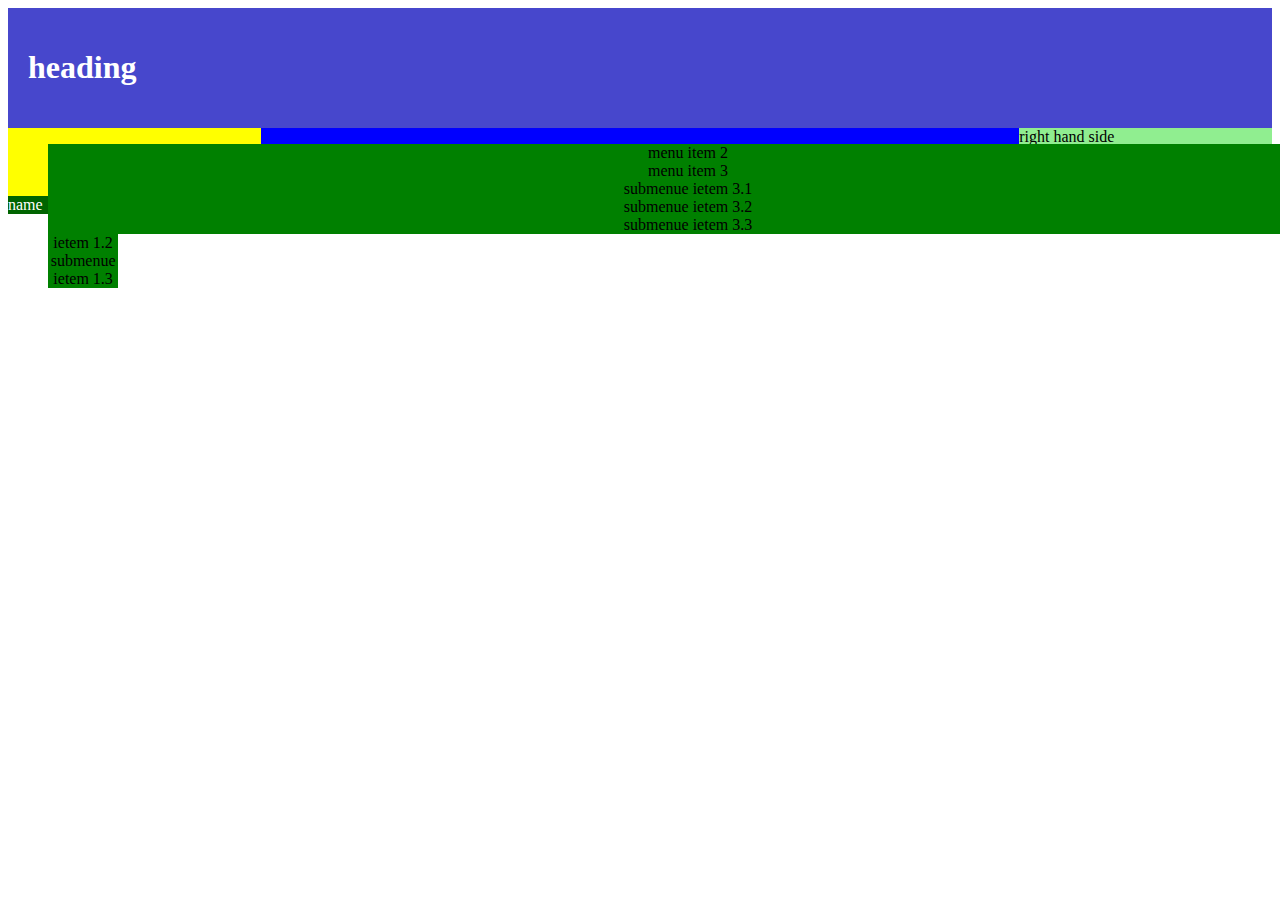
==== exercise1.html @ 10d3788b "initial commit" ====
<!DOCTYPE html>
<html lang="en">
<head>
	
	<meta charset="UTF-8">
	<meta http-equiv="X-UA-Compatible" content="IE=edge">
	<meta name="viewport" content="width=device-width, initial-scale=1.0">
	<link rel="stylesheet" href="exercise1.css" media="screen and (min-width:1000px)" />
	<link rel="stylesheet" href="mobile.css" media="screen and  (max-width: 1000px)"/>
	<title>Document</title>

</head>
<body id="clicked">

<a href="#clicked"  class="shownav"></a>
<a href="#" class="hidenav">x</a>

<header>
	<h1>heading</h1>
</header>
<nav>

	<ul>
		<li>menu item 1
			<ul>
				<li>submenue ietem 1.1</li>
					<li>submenue ietem 1.2</li>
						<li>submenue ietem 1.3</li>

			</ul>
			</li>
			<ul>
		<li>menu item 2
			<ul>
				<li>submenue ietem 2.1</li>
					<li>submenue ietem 2.2</li>
						<li>submenue ietem 2.3</li>

			</ul>
			</li>
			<ul>
		<li>menu item 3
			<ul>
				<li>submenue ietem 3.1</li>
					<li>submenue ietem 3.2</li>
						<li>submenue ietem 3.3</li>

			</ul>
			</li>
</nav>
<main>
	<p>Lorem ipsum dolor sit amet consectetur adipisicing elit. Quo distinctio laudantium est voluptate nemo repellendus error recusandae accusamus quos omnis at ipsam, illum voluptates laborum quae nisi delectus vero quaerat?</p>
</main>
<aside>
	right hand side
</aside>
<footer>
	name
</footer>



</body>
</html>
---- exercise1.css ----
body{
    display: grid;
    grid-template-columns: 20% 60% 20%;
    grid-template-rows: auto;
    grid-template-areas: "header header header"
                          "nav main aside"
                          "footer footer footer";


                              
}

header{
    background-color: rgb(71, 71, 204);
    color: white;
    padding: 20px;
    grid-area: header;
}

nav{
    background-color: yellow;
     grid-area:nav;
}
nav ul{
    list-style-type: none;
    display: grid;
    grid-template-columns: 33% 33% 33%;
    text-align: center;
}
nav > ul > li{
    position: relative;
}

nav ul ul{
    position: absolute;
    display: block;
    background-color: green;
    padding: 0;
    width: 100%;
}

nav > ul > li:hover ul {
    display: block;
}
main{
    background-color: blue;
     grid-area:main;
     color: white;

}
aside{
    background-color: lightgreen;
     grid-area:aside;

}
footer{
    background-color: darkgreen;
    color: white;
     grid-area:footer;
}
---- mobile.css ----
body{
    display: grid;
    grid-template-columns: 20% 60% 20%;
    grid-template-rows: auto;
    grid-template-areas: "header header header"
                          "nav nav nav"
                          "main main main"
                          "aside aside aside"
                          "footer footer footer";


                              
}
header{
    background-color: rgb(71, 71, 204);
    color: white;
    padding: 20px;
    grid-area: header;
}


nav{
    display: none;
background-color: yellow; 
position: fixed;
top: 0;
left: 50%;
width: 50%;
    height: 100vh;
}



main{
 
    background-color: blue;
    color: white;
     grid-area:main;

}
aside{
    background-color: lightgreen;
     grid-area:aside;

}
footer{
    background-color: darkgreen;
    color: white;
     grid-area:footer;
}
     

.shownav {
height: 0.8em;
    width: 1.25em;
    display: block;
    border-top: 0.2em solid orange;
    border-bottom: 0.2em solid orange;
   border-radius: 0.1em;
}
 .shownav:before { 
     content: '';
    position: absolute;
    width: 1.25em;
    margin-top: 0.3em;
   
    border-top: 0.2em solid green;
}
 #clicked .shownav {display: block;}
#clicked .nav {display: none}

#clicked:target .shownav{display: none;}
#clicked:target nav{display:block;}

.hidenav{display:none;}
#clicked:target .hidenav{display:block;}
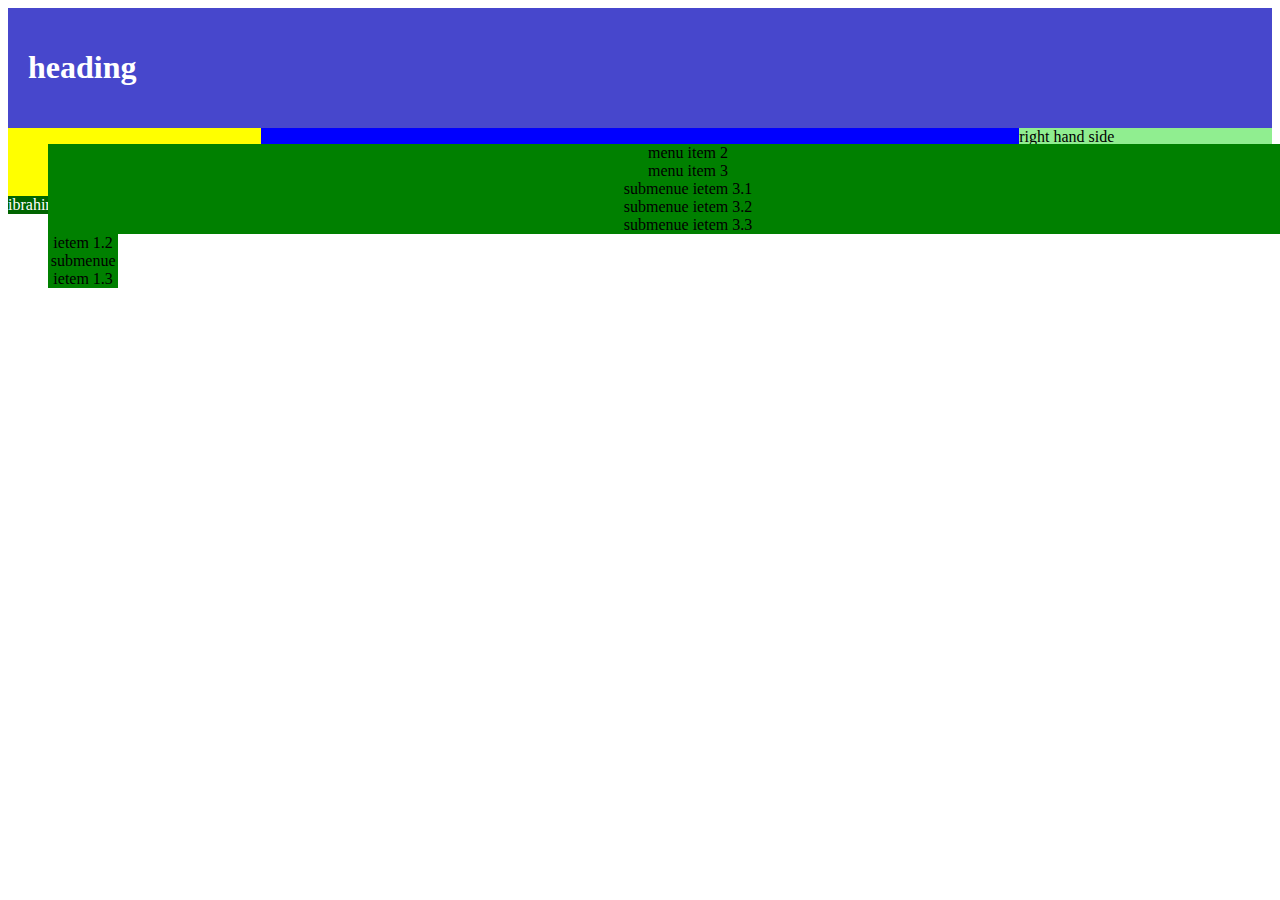
==== commit 9442068a: "commit 12" ====
--- a/exercise1.html
+++ b/exercise1.html
@@ -55,7 +55,8 @@
 	right hand side
 </aside>
 <footer>
-	name
+ibrahim 
+<link rel="html" href="contact.html">
 </footer>
 
 
--- a/mobile.css
+++ b/mobile.css
@@ -79,5 +79,3 @@
 
 
 
-
-
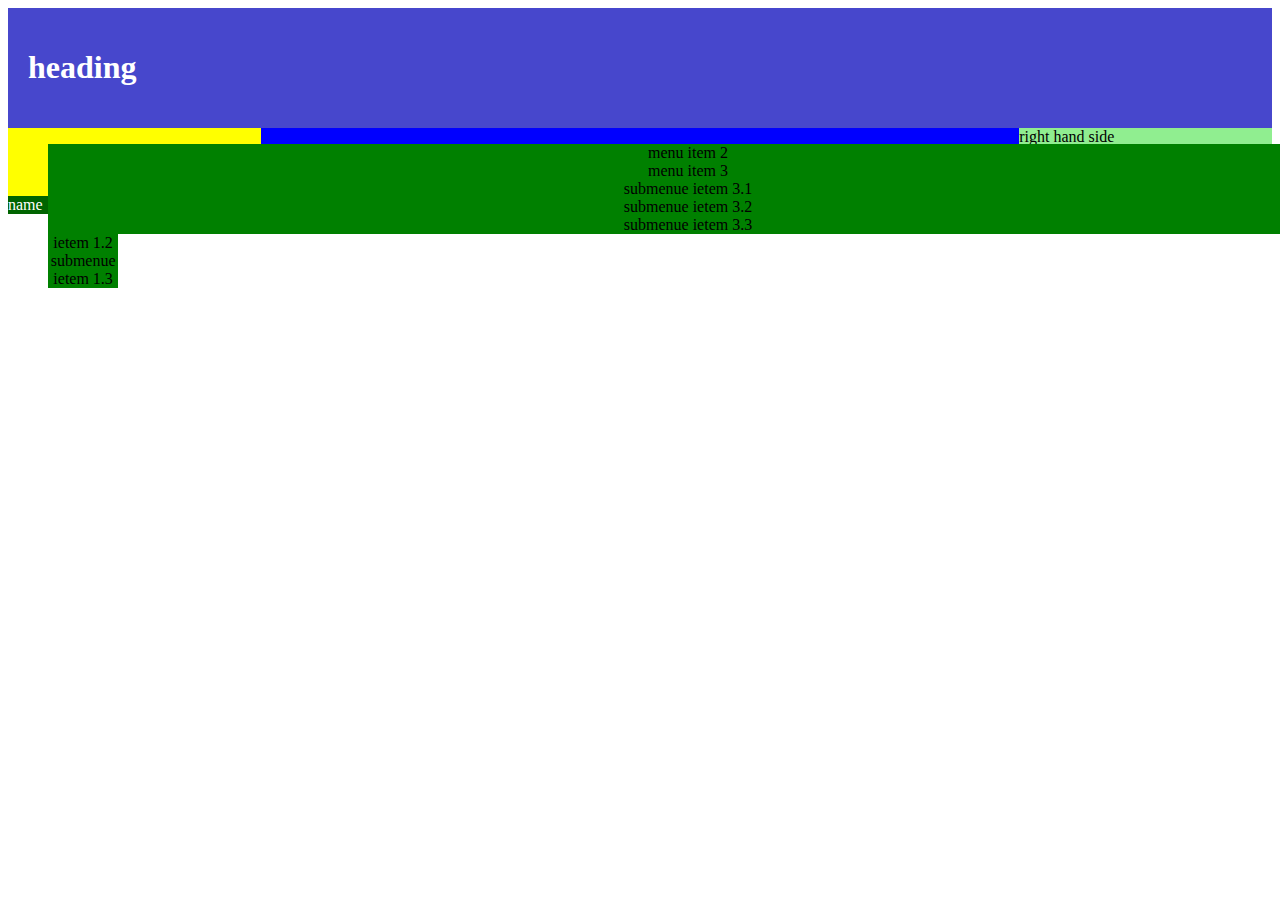
==== commit 73cb6826: "commit 20" ====
--- a/exercise1.html
+++ b/exercise1.html
@@ -55,11 +55,10 @@
 	right hand side
 </aside>
 <footer>
-ibrahim 
-<link rel="html" href="contact.html">
+	name
 </footer>
 
 
-
+knini<i class="fas fa-hiking    "></i>
 </body>
 </html>